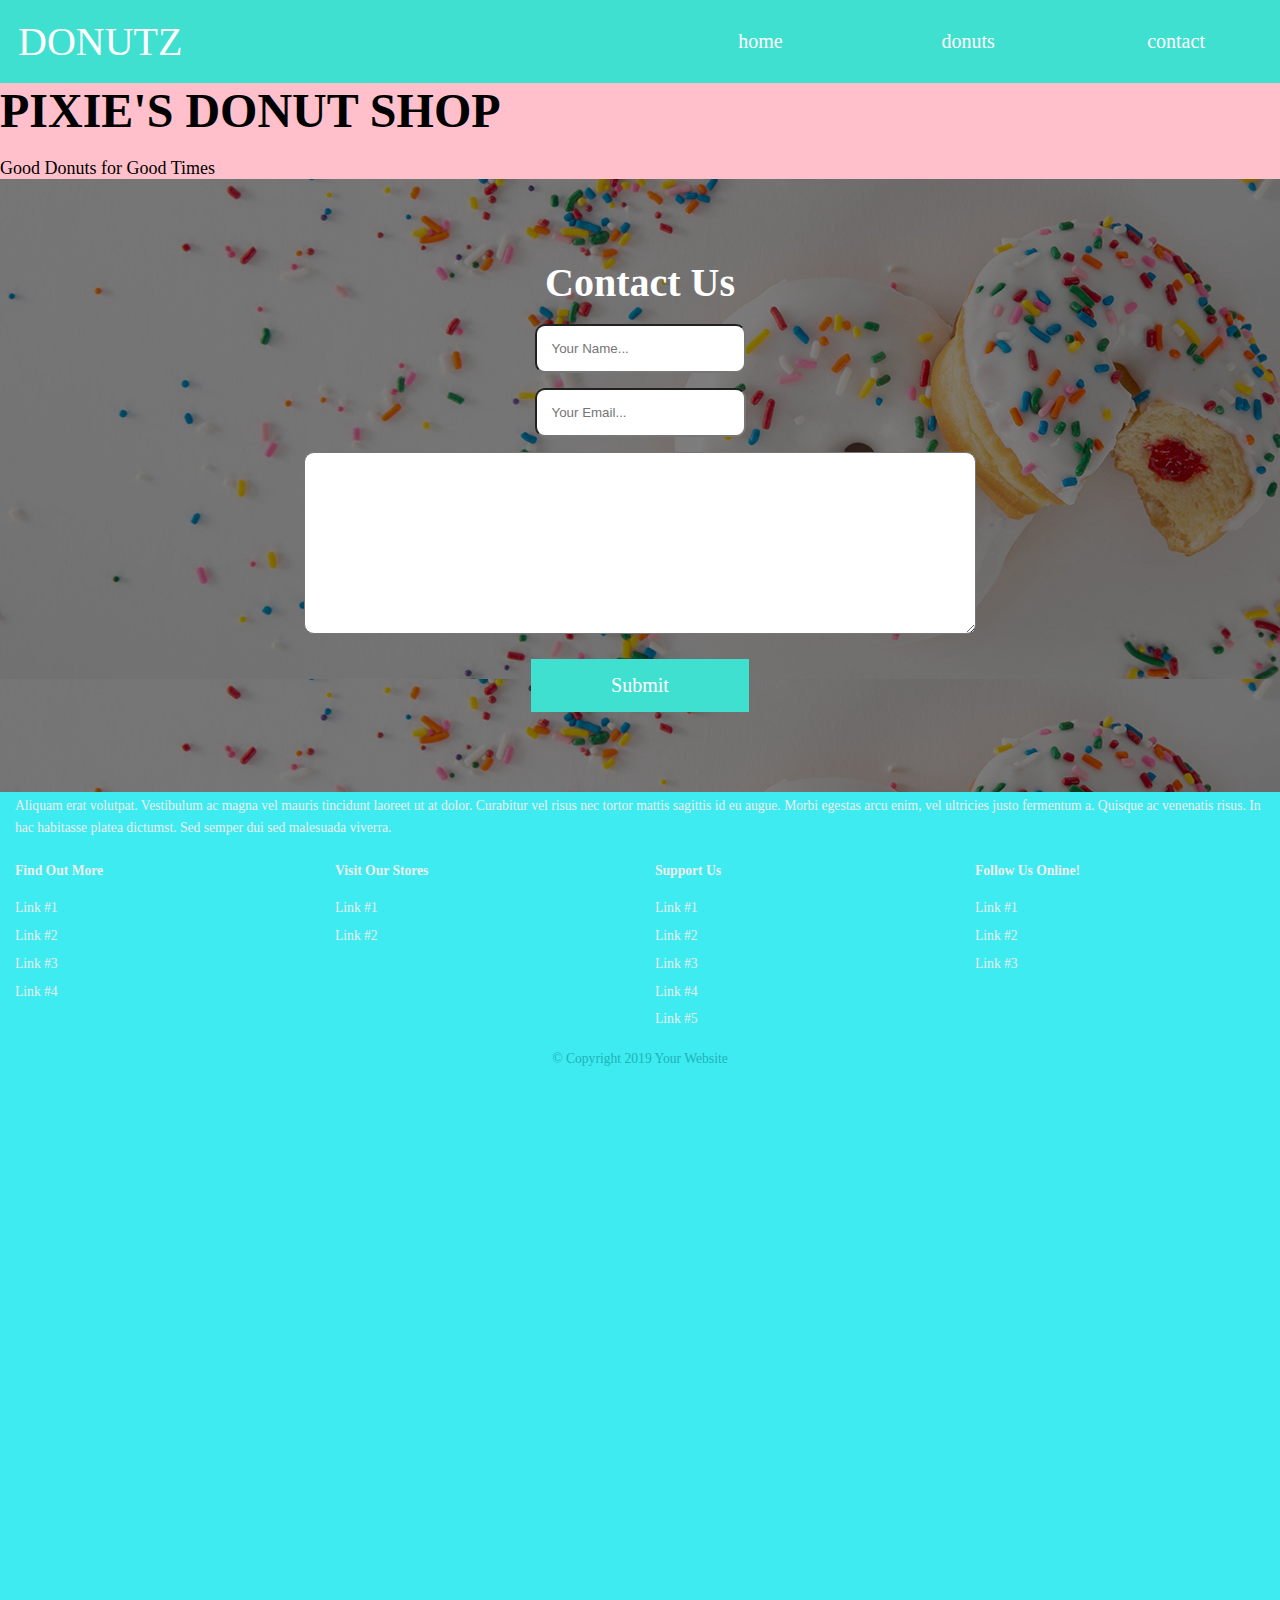
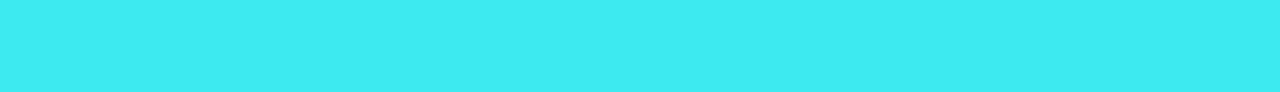
==== contact.html @ 72786682 "donut web" ====
<!DOCTYPE html>
<html lang="en">
  <head>
    <meta charset="UTF-8" />
    <meta
      name="viewport"
      content="width=
    , initial-scale=1.0"
    />
    <link rel="stylesheet" href="css/styles.css" />
    <link rel="stylesheet" href="css/mobile.css" />
    <title>Document</title>
  </head>

  <body>
    <div class="top-bar">
      <div class="logo">Donutz</div>
      <div class="menu">
        <ul>
          <li><a href="index.html">home</a></li>
          <li><a href="donuts.html">donuts</a></li>
          <li><a href="contact.html">contact</a></li>
        </ul>
      </div>
    </div>

    <div class="banner">
        <div class="banner-text-items">
    
            <h2> Pixie's Donut Shop</h2>
            <p> Good Donuts for Good Times</p>
        </div>
    </div>
    </div>
   
    
    
    <div class="contact">
        <div class="contact-text">
            <div class="contact-items">
                <h2> Contact Us</h2>
                <input type="text" placeholder="Your Name...">
                <input type="text" placeholder="Your Email...">
                <textarea cols="20" rows="20" placeholder="Your Message Here" ...>
                    </textarea>
                <a href="#">Submit</a>
            </div>
        </div>
    </div>
    <footer class="footer">
        <div class="footer__text container">
            <p>
                Aliquam erat volutpat. Vestibulum ac magna vel mauris tincidunt
                laoreet ut at dolor. Curabitur vel risus nec tortor mattis sagittis id
                eu augue. Morbi egestas arcu enim, vel ultricies justo fermentum a.
                Quisque ac venenatis risus. In hac habitasse platea dictumst. Sed
                semper dui sed malesuada viverra.
            </p>
    
            <hr class="footer__hr" />
        </div>
        <div class="footer__sections container">
            <div class="footer__section">
                <span class="footer__title">Find Out More</span>
                <a href="#" class="footer__link">Link #1</a>
                <a href="#" class="footer__link">Link #2</a>
                <a href="#" class="footer__link">Link #3</a>
                <a href="#" class="footer__link">Link #4</a>
            </div>
            <div class="footer__section">
                <span class="footer__title">Visit Our Stores</span>
                <a href="#" class="footer__link">Link #1</a>
                <a href="#" class="footer__link">Link #2</a>
            </div>
            <div class="footer__section">
                <span class="footer__title">Support Us</span>
                <a href="#" class="footer__link">Link #1</a>
                <a href="#" class="footer__link">Link #2</a>
                <a href="#" class="footer__link">Link #3</a>
                <a href="#" class="footer__link">Link #4</a>
                <a href="#" class="footer__link">Link #5</a>
            </div>
            <div class="footer__section">
                <span class="footer__title">Follow Us Online!</span>
                <a href="#" class="footer__link">Link #1</a>
                <a href="#" class="footer__link">Link #2</a>
                <a href="#" class="footer__link">Link #3</a>
            </div>
    
            <p class="copy">
                &copy; Copyright 2019 Your Website
            </p>
        </div>
    </footer>
  </body>
</html>
---- css/styles.css ----
* {
  margin: 0;
  padding: 0;
}

.banner {
  background: url("../img/sprinkles.jpg") pink;
  width: 100%;
  background-size: cover;
}
.top-bar {
  background-color: turquoise;
  display: flex;
  width: 100%;
  height: auto;
}
.logo {
  color: #fff;
  flex: 1;
  font-size: 40px;
  padding: 18px;
  text-transform: uppercase;
}
.menu {
  flex: 3px;
}
.menu ul {
  display: flex;
  list-style: none;
  margin-top: 30px;
  flex-flow: row wrap;
}
.menu ul li {
  flex: 1;
  text-align: center;
}
.menu ul li a {
  color: #fff;
  font-size: 20px;
  text-decoration: none;
}

.banner-text {
  display: flex;
  padding: 15%;
}
.banner-0text-items {
  color: #fff;
  margin: auto;
  text-align: center;
  width: 50%;
}
.banner-text-items h2 {
  font-size: 3em;
  margin-bottom: 20px;
  text-transform: uppercase;
}

.banner-text-items p {
  font-size: 18px;
}
.main-content {
  display: flex;
  flex-flow: row wrap;
  padding: 5% 0;
}
.main1 {
  flex: 1;
  padding: 3%;
  text-align: center;
}
.contact-items {
  display: flex;
  align-items: center;
  flex-direction: column;
}

.contact {
  background: url("../img/header.jpg") pink;
  padding: 80px 0;
  position: relative;
  z-index: 1;
}

.contact:before {
  position: absolute;
  content: "";
  height: 100%;
  width: 100%;
  top: 0;
  left: 0;
  background: rgba(0, 0, 0, 0.5);
  z-index: -1;
}
.contact-items h2 {
  color: #fff;
  font-size: 40px;
  margin-bottom: 18px;
}
.contact-items input[type="text"] {
  border-radius: 10px;
  margin-bottom: 15px;
  padding: 15px;
  width: 50;
}
.contact-items textarea {
  border-radius: 10px;
  height: 150px;
  padding: 15px;
  width: 50%;
}
.contact-items a {
  background: turquoise;
  color: #fff;
  display: block;
  font-size: 20px;
  margin-top: 25px;
  padding: 15px 80px;
  text-decoration: none;
  text-decoration: uppercase;
}
.footer {
  font-size: 0.85rem;
  padding: 0px 0;
  margin-top: auto;
  height: 100vh;
  display: flex;
  flex-direction: column;
  line-height: 1.6;
  background-color: #3eebf1;
}

.footer__text,
.footer__link,
.footer__title {
  color: #eee;
  padding: 3px 15px;
  display: flex;
}

.footer__hr {
  height: 1px;
  border: none;
  background: #444444;
}

.footer__sections {
  display: flex;
  flex-wrap: wrap;
  padding: 0;
}

.footer__section {
  box-sizing: border-box;
  width: 25%;
  padding: 15px 0;
  flex-shrink: 0;
}

.footer__title {
  font-weight: bold;
  margin-bottom: 10px;
}

.footer__link {
  text-decoration: none;
}

.footer__link:hover {
  color: #fff;
  background: #fdd1ec;
}
.copy {
  margin: auto;
  display: flex;
  justify-content: center;
  align-items: center;
  color: #1eb2b8;
}
---- css/mobile.css ----
@media all and (max-width: 480px) {
  .top-bar {
    flex-direction: column;
    text-align: center;
  }
  .logo {
    padding: 18px 0 0;
  }
  .menu ul {
    flex-direction: column;
    margin-top: 0;
  }
  .menua ul li {
    padding: 5px;
  }
  .banner-text-iems {
    width: 100%;
  }

  .banner-text-items h2 {
    font-size: 1.5em;
  }

  .main-content {
    flex-direction: column;
  }
}
@media all and (max-width: 800px) {
      .top-bar {
    flex-direction: column;
    text-align: center;
  }
  .logo {
    padding: 18px 0 0;
  }
  .menu ul {
    flex-direction: column;
    margin-top: 0;
  }
  .menua ul li {
    padding: 5px;
  }
  .banner-text-iems {
    width: 100%;
  }

  .banner-text-items h2 {
    font-size: 1.5em;
  }

  .main-content {
    flex-direction: column;
  }
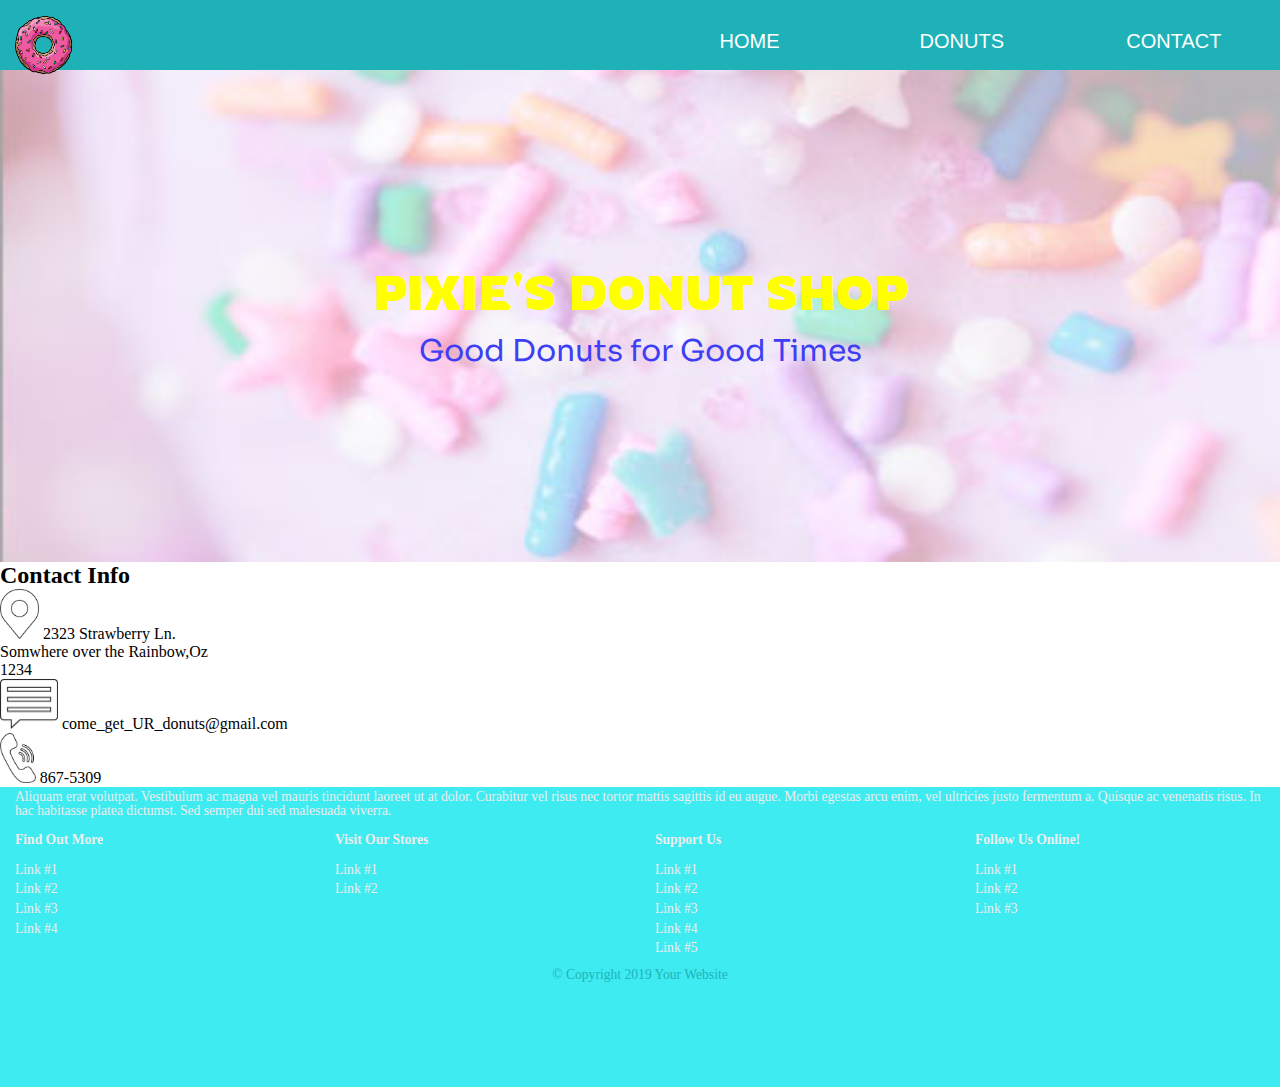
==== commit abe3e0fb: "added content" ====
--- a/contact.html
+++ b/contact.html
@@ -1,52 +1,71 @@
 <!DOCTYPE html>
 <html lang="en">
-  <head>
+
+<head>
     <meta charset="UTF-8" />
-    <meta
-      name="viewport"
-      content="width=
-    , initial-scale=1.0"
-    />
+    <meta name="viewport" content="width=
+    , initial-scale=1.0" />
     <link rel="stylesheet" href="css/styles.css" />
     <link rel="stylesheet" href="css/mobile.css" />
-    <title>Document</title>
-  </head>
+    <link rel="stylesheet" href="https://cdnjs.cloudflare.com/ajax/libs/font-awesome/5.14.0/css/all.min.css" />
+    <title>Donut Website</title>
+    <link
+        href="https://fonts.googleapis.com/css2?family=Handlee&family=Rowdies:wght@300;400;700&family=Sora:wght@600&display=swap"
+        rel="stylesheet" />
+</head>
 
-  <body>
+<body>
     <div class="top-bar">
-      <div class="logo">Donutz</div>
-      <div class="menu">
-        <ul>
-          <li><a href="index.html">home</a></li>
-          <li><a href="donuts.html">donuts</a></li>
-          <li><a href="contact.html">contact</a></li>
-        </ul>
-      </div>
-    </div>
-
-    <div class="banner">
-        <div class="banner-text-items">
-    
-            <h2> Pixie's Donut Shop</h2>
-            <p> Good Donuts for Good Times</p>
+        <div class="logo">
+            <img src="/img/donut_logo.png"></img>
+        </div>
+        <div class="menu">
+            <ul>
+                <li><a href="index.html">home</a></li>
+                <li><a href="donuts.html">donuts</a></li>
+                <li><a href="contact.html">contact</a></li>
+            </ul>
         </div>
     </div>
-    </div>
-   
     
-    
-    <div class="contact">
-        <div class="contact-text">
-            <div class="contact-items">
-                <h2> Contact Us</h2>
-                <input type="text" placeholder="Your Name...">
-                <input type="text" placeholder="Your Email...">
-                <textarea cols="20" rows="20" placeholder="Your Message Here" ...>
-                    </textarea>
-                <a href="#">Submit</a>
+    <div class="header">
+        <div class="header-text">
+            <div class="header-text-items">
+                <h2>Pixie's Donut Shop</h2>
+                <p>Good Donuts for Good Times</p>
             </div>
         </div>
     </div>
+<!--------------contact-------------->
+
+<div class="container">
+    <div class="contactinfo">
+
+        <div>
+            <h2>Contact Info</h2>
+            <ul class="info">
+                <li>
+                    <span><img src="img/location.png"></span>
+                    <span>2323 Strawberry Ln.<br>
+                        Somwhere over the Rainbow,Oz<br>
+                        1234</span>
+                </li>
+                <li>
+                    <span><img src="img/mail.png"></span>
+                    <span>come_get_UR_donuts@gmail.com</span>
+                </li>
+
+                <span><img src="img/phone.png"></span>
+                <span>867-5309</span>
+                </li>
+            </ul>
+            <div>
+
+            </div>
+        </div>
+
+    </div>
+
     <footer class="footer">
         <div class="footer__text container">
             <p>
--- a/css/styles.css
+++ b/css/styles.css
@@ -2,24 +2,47 @@
   margin: 0;
   padding: 0;
 }
-
-.banner {
-  background: url("../img/sprinkles.jpg") pink;
-  width: 100%;
-  background-size: cover;
-}
+*:before,
+*:after {
+  box-sizing: inherit;
+}
+/*div {
+  border: 1px solid #000000;
+}*/
+.header {
+  background: url("/img/header2.jpg") pink;
+  width: 100%;
+  background-size: cover;
+  z-index: 2;
+}
+
 .top-bar {
-  background-color: turquoise;
-  display: flex;
-  width: 100%;
-  height: auto;
+  background-color: #1eb2b8;
+  display: flex;
+  width: 100%;
+  height: 70px;
 }
 .logo {
   color: #fff;
   flex: 1;
   font-size: 40px;
-  padding: 18px;
+  padding: 5px;
   text-transform: uppercase;
+  justify-content: center;
+}
+
+.top-bar {
+  font-family: sans-serif;
+  display: flex;
+  text-transform: uppercase;
+  max-width: 100%;
+}
+
+.logo img {
+  flex: 0 0 100px;
+  margin-right: 20px;
+  height: 70px;
+  padding: 5px;
 }
 .menu {
   flex: 3px;
@@ -39,58 +62,121 @@
   font-size: 20px;
   text-decoration: none;
 }
-
-.banner-text {
+.menu ul li a:hover {
+  color: yellow;
+}
+.header-text {
   display: flex;
   padding: 15%;
 }
-.banner-0text-items {
+.header-text-items {
   color: #fff;
   margin: auto;
   text-align: center;
-  width: 50%;
-}
-.banner-text-items h2 {
+  width: 100%;
+}
+.header-text-items h2 {
   font-size: 3em;
-  margin-bottom: 20px;
+  margin-bottom: 10px;
   text-transform: uppercase;
-}
-
-.banner-text-items p {
-  font-size: 18px;
+  font-family: "Rowdies", cursive;
+  color: yellow;
+}
+
+.header-text-items p {
+  font-size: 30px;
+  color: rgb(62, 62, 245);
+  font-family: "Sora", sans-serif;
+}
+
+.wrapper h1 {
+  text-align: center;
+  font-size: 30px;
+  font-family: "Rowdies", cursive;
+}
+.img-area {
+  max-width: 100%;
+  height: 100%;
+  display: flex;
+
+  flex-direction: column;
+  align-items: center;
+  justify-content: center;
+}
+
+.single-img {
+  padding: 20px 20px;
 }
 .main-content {
   display: flex;
   flex-flow: row wrap;
   padding: 5% 0;
+
+  transition: all 200ms ease-in-out;
+}
+.main1:hover {
+  color: purple;
+  opacity: 0.5;
+  transition: 0s;
 }
 .main1 {
   flex: 1;
-  padding: 3%;
-  text-align: center;
-}
+  padding: 1%;
+  text-align: center;
+}
+
+.special {
+  background: url("/img/special.jpg") pink;
+  margin: 0;
+  padding: 100px;
+  min-width: auto;
+  background-position: center;
+  background-size: cover;
+  background-repeat: no-repeat;
+}
+
+.delivery {
+  background: url("/img/delivery.jpg") pink;
+  margin: 0;
+  padding: 100px;
+  min-width: auto;
+  background-position: center;
+  background-size: cover;
+  background-repeat: no-repeat;
+}
+
+.custom {
+  background: url("/img/custom.jpg") pink;
+  margin: 0;
+  padding: 100px;
+  min-width: auto;
+  background-position: center;
+  background-size: cover;
+  background-repeat: no-repeat;
+}
+
 .contact-items {
   display: flex;
   align-items: center;
   flex-direction: column;
 }
 
-.contact {
-  background: url("../img/header.jpg") pink;
+.mail {
+  background: url("/img/header.jpg") pink;
   padding: 80px 0;
   position: relative;
   z-index: 1;
 }
 
-.contact:before {
+.mail:before {
   position: absolute;
   content: "";
   height: 100%;
   width: 100%;
   top: 0;
   left: 0;
-  background: rgba(0, 0, 0, 0.5);
-  z-index: -1;
+  background: rgb(255, 0, 255, 0.1);
+  z-index: -2;
 }
 .contact-items h2 {
   color: #fff;
@@ -99,6 +185,7 @@
 }
 .contact-items input[type="text"] {
   border-radius: 10px;
+  border-color: #fdd1ec;
   margin-bottom: 15px;
   padding: 15px;
   width: 50;
@@ -110,7 +197,7 @@
   width: 50%;
 }
 .contact-items a {
-  background: turquoise;
+  background: #1eb2b8;
   color: #fff;
   display: block;
   font-size: 20px;
@@ -119,14 +206,17 @@
   text-decoration: none;
   text-decoration: uppercase;
 }
+img {
+  height: 50px;
+}
 .footer {
   font-size: 0.85rem;
   padding: 0px 0;
   margin-top: auto;
-  height: 100vh;
+  height: 300px;
   display: flex;
   flex-direction: column;
-  line-height: 1.6;
+  line-height: 1;
   background-color: #3eebf1;
 }
 
@@ -153,7 +243,7 @@
 .footer__section {
   box-sizing: border-box;
   width: 25%;
-  padding: 15px 0;
+  padding: 10px 0;
   flex-shrink: 0;
 }
 
@@ -170,6 +260,20 @@
   color: #fff;
   background: #fdd1ec;
 }
+.social ul {
+  margin: 0;
+  padding: 0;
+  list-style: none;
+
+  display: flex;
+  flex-direction: row;
+  align-items: center;
+  justify-content: center;
+}
+
+.social ul a {
+  text-decoration: none;
+}
 .copy {
   margin: auto;
   display: flex;
@@ -177,3 +281,16 @@
   align-items: center;
   color: #1eb2b8;
 }
+
+.icon {
+  margin: 0;
+  padding: 0;
+  color: #fff;
+  margin-left: 50px;
+  font-size: 30px;
+
+  display: flex;
+  flex-direction: row;
+  align-items: center;
+  justify-content: center;
+}
--- a/css/mobile.css
+++ b/css/mobile.css
@@ -26,9 +26,15 @@
   }
 }
 @media all and (max-width: 800px) {
-      .top-bar {
+  .top-bar {
     flex-direction: column;
     text-align: center;
+  }
+
+  .logo img {
+    flex: 0 0 100px;
+    margin-right: 70px;
+    height: 100px;
   }
   .logo {
     padding: 18px 0 0;
@@ -50,4 +56,5 @@
 
   .main-content {
     flex-direction: column;
-  }+  }
+}
